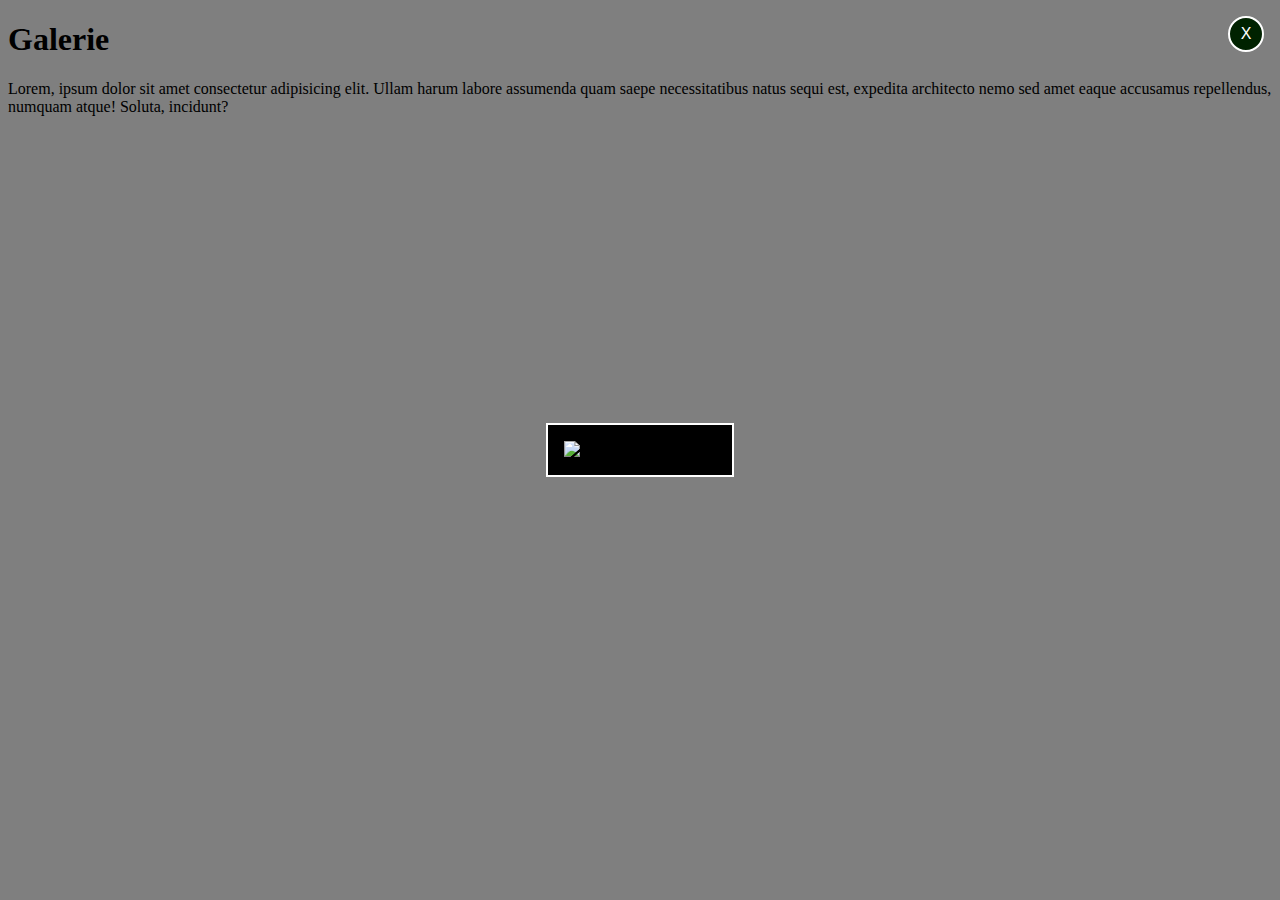
==== 01-galerie.html @ a3850c64 "ajout structure html gallerie + x-data" ====
<!DOCTYPE html>
<html lang="en">
<head>
  <meta charset="UTF-8">
  <meta http-equiv="X-UA-Compatible" content="IE=edge">
  <meta name="viewport" content="width=device-width, initial-scale=1.0">

  <title>TP Galerie ET chargement JSON</title>

  <link rel="stylesheet" href="./css/style.css">
</head>
<body x-data="{
    nomVar: 'https://picsum.photos/id/237/400/300' ,
}">
  <h1>Galerie</h1>
  <p>Lorem, ipsum dolor sit amet consectetur adipisicing elit. Ullam harum labore assumenda quam saepe necessitatibus natus sequi est, expedita architecto nemo sed amet eaque accusamus repellendus, numquam atque! Soluta, incidunt?</p>
  <div class="overlay">
    <figure><img src="https://picsum.photos/id/237/400/300" alt="image 237... un chiot"></figure>
</div>
</body>
</html>
---- css/style.css ----
.overlay {
    position: absolute; /* Sit on top of the page content */
    width: 100vw; /* Full width (cover the whole page) */
    height: 100vh; /* Full height (cover the whole page) */
    top: 0; /* Stay at the top */
    left: 0; /* Stay at the left */
    right: 0; /* Stay at the right */
    bottom: 0; /* Stay at the bottom */
    background-color: rgba(0, 0, 0, 0.5); /* Black background with opacity */
    cursor: pointer; /* Add a pointer on hover */
    display: grid; /* Use a grid for easy centering */
    place-content: center; /* Center vertically and horizontally */
}
.overlay::after {
    content: "X"; /* Add content : "X" */
    color: #fff; /* White text color */
    background-color: #020;; /* Black background color */
    font-family: sans-serif; /* Font family "sans-serif" */
    text-align: center; /* Centered text */
    line-height: 2rem; /* Line height ( idem height ) */
    display: block; /* Display as a block */
    position: absolute; /* Position absolute */
    top: 1rem; /* 1rem from the top */
    right: 1rem; /* 1rem from the right */
    width: 2rem;/* 2rem width */
    height: 2rem;/* 2rem height */
    border: 2px solid #fff;/* White border of 2px */
    border-radius: 50%;/* Rounded border */
}
.overlay>figure {
    margin: 0; /* No margin */
    padding: 1rem; /* 1rem padding */
    border: 2px solid #fff; /* White border of 2px */
    background-color: #000;;    
}
.overlay>figure>img {
    max-width: 100%; /* Max width 100% for responsive image */
    height: auto; /* Height auto for keeping the ratio */
}
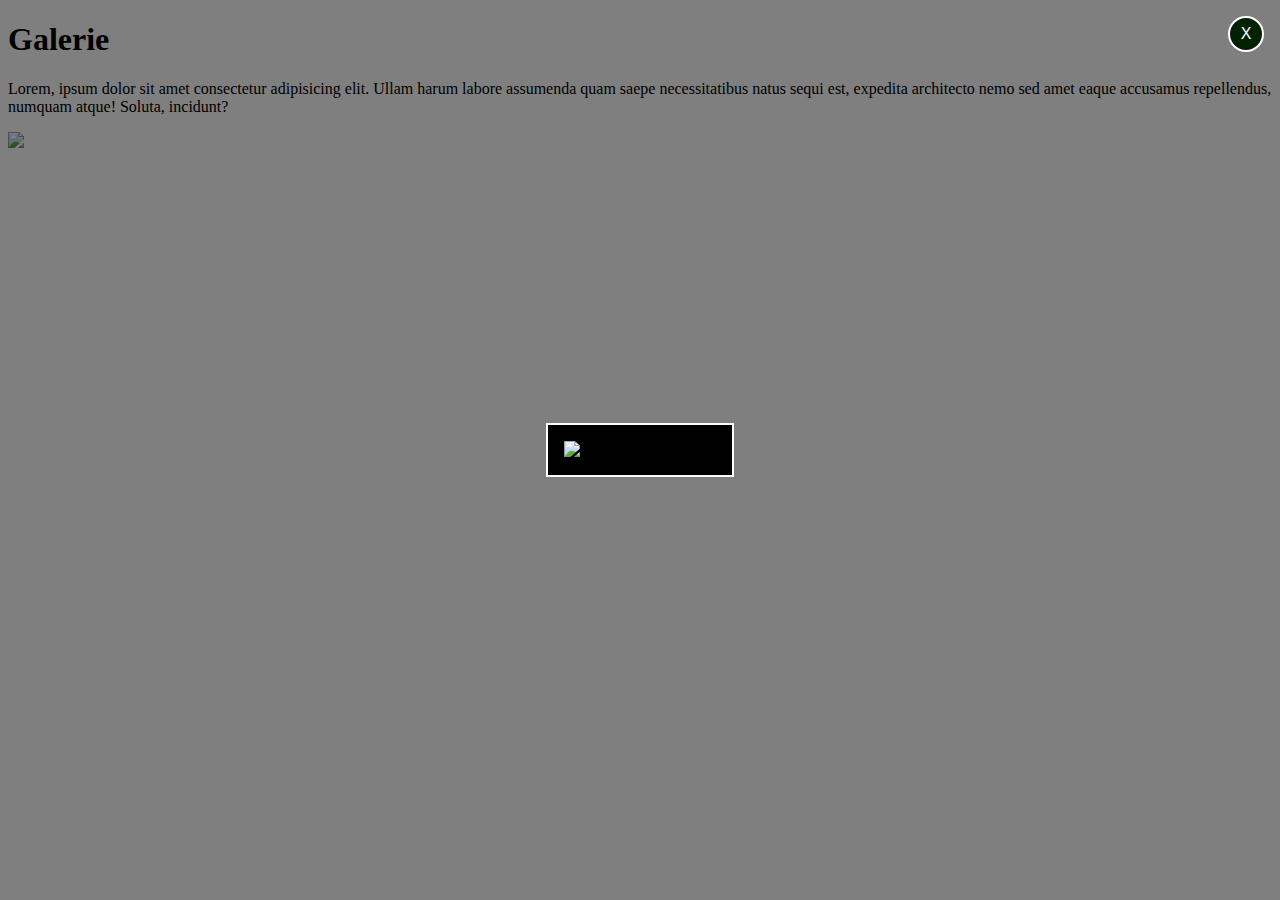
==== commit 6b31df5d: "ajout x-show" ====
--- a/01-galerie.html
+++ b/01-galerie.html
@@ -7,6 +7,7 @@
 
   <title>TP Galerie ET chargement JSON</title>
 
+  <script src="//unpkg.com/alpinejs" defer></script>
   <link rel="stylesheet" href="./css/style.css">
 </head>
 <body x-data="{
@@ -14,8 +15,10 @@
 }">
   <h1>Galerie</h1>
   <p>Lorem, ipsum dolor sit amet consectetur adipisicing elit. Ullam harum labore assumenda quam saepe necessitatibus natus sequi est, expedita architecto nemo sed amet eaque accusamus repellendus, numquam atque! Soluta, incidunt?</p>
-  <div class="overlay">
-    <figure><img src="https://picsum.photos/id/237/400/300" alt="image 237... un chiot"></figure>
+  <img src="https://picsum.photos/id/237/60/60" 
+@click="nomVar = 'https://picsum.photos/id/237/400/300'">
+<div class="overlay" x-show="nomVar" @click="nomVar">
+    <figure><img src="nomVar" alt="image 237... un chiot"></figure>
 </div>
 </body>
 </html>
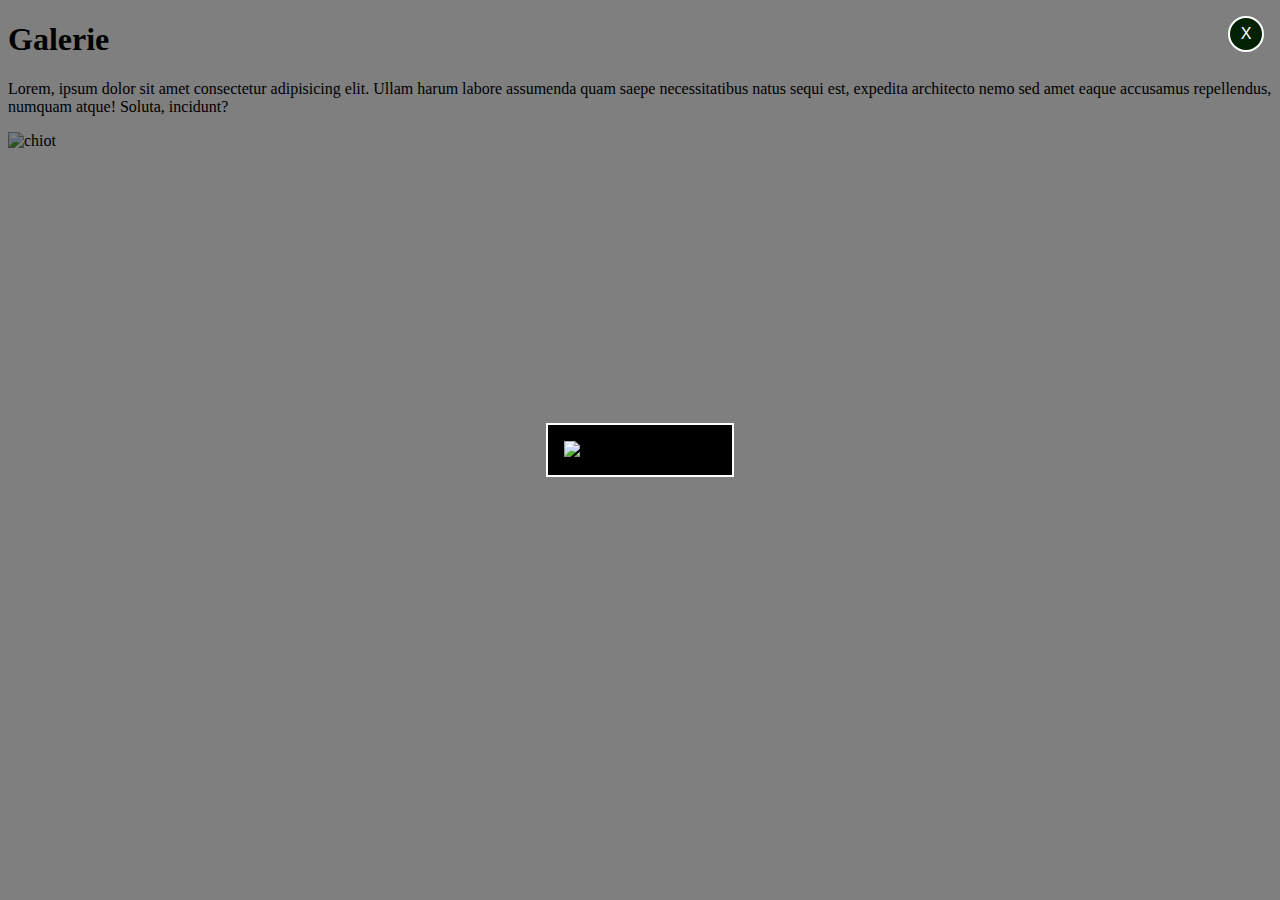
==== commit c9d2aa7e: "ajout image overlay" ====
--- a/01-galerie.html
+++ b/01-galerie.html
@@ -15,10 +15,11 @@
 }">
   <h1>Galerie</h1>
   <p>Lorem, ipsum dolor sit amet consectetur adipisicing elit. Ullam harum labore assumenda quam saepe necessitatibus natus sequi est, expedita architecto nemo sed amet eaque accusamus repellendus, numquam atque! Soluta, incidunt?</p>
-  <img src="https://picsum.photos/id/237/60/60" 
+  <img src="https://picsum.photos/id/237/60/60"
+  alt="chiot" 
 @click="nomVar = 'https://picsum.photos/id/237/400/300'">
-<div class="overlay" x-show="nomVar" @click="nomVar">
-    <figure><img src="nomVar" alt="image 237... un chiot"></figure>
+<div class="overlay" x-show="nomVar" @click="nomVar = null" @keyup.escape.window="nomVar = null">
+    <figure><img src="https://picsum.photos/id/237/400/300" alt="image 237... un chiot"></figure>
 </div>
 </body>
 </html>
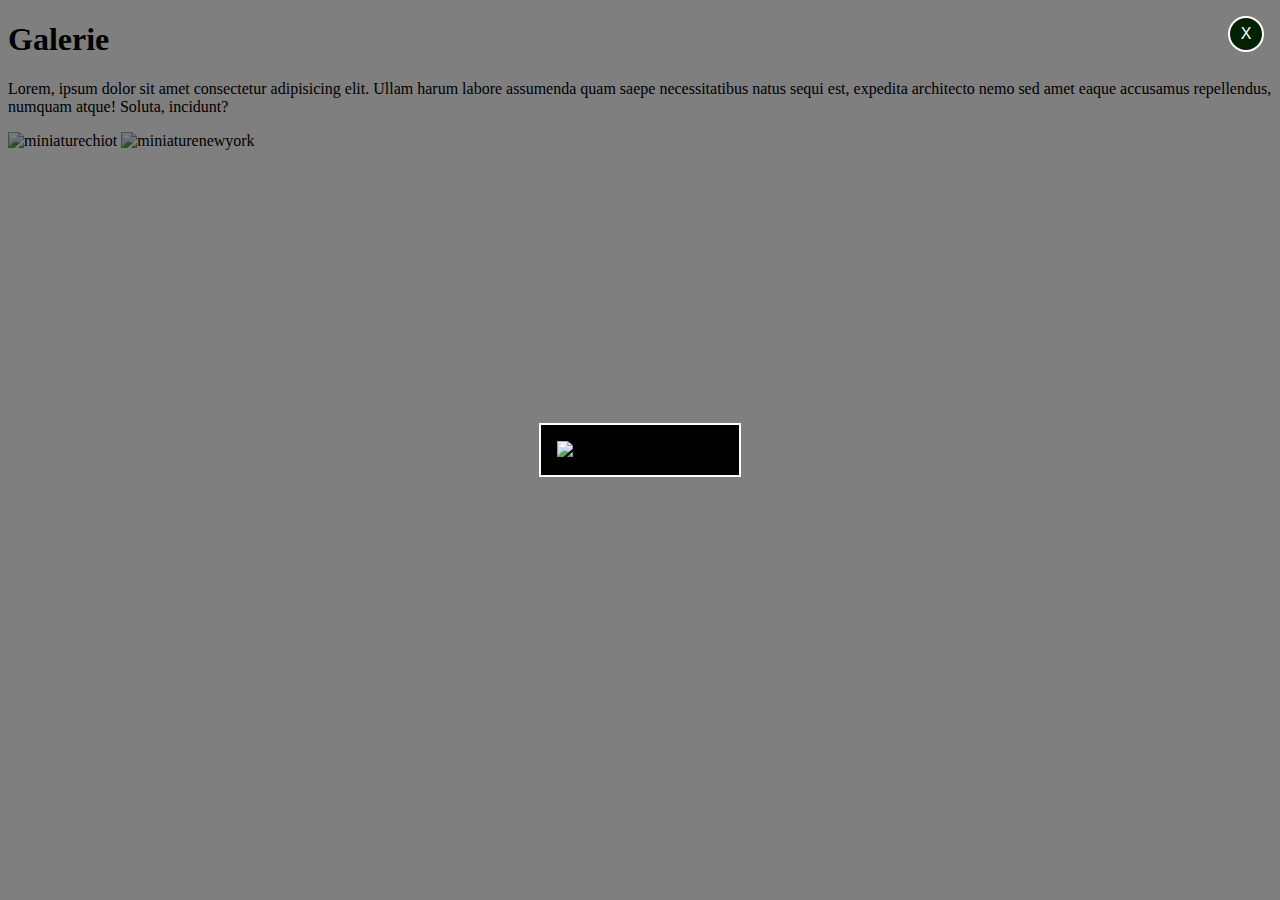
==== commit c91f47ce: "ajout miniature new york" ====
--- a/01-galerie.html
+++ b/01-galerie.html
@@ -16,10 +16,13 @@
   <h1>Galerie</h1>
   <p>Lorem, ipsum dolor sit amet consectetur adipisicing elit. Ullam harum labore assumenda quam saepe necessitatibus natus sequi est, expedita architecto nemo sed amet eaque accusamus repellendus, numquam atque! Soluta, incidunt?</p>
   <img src="https://picsum.photos/id/237/60/60"
-  alt="chiot" 
+  alt="miniaturechiot" 
 @click="nomVar = 'https://picsum.photos/id/237/400/300'">
+  <img src="https://picsum.photos/id/238/60/60"
+  alt="miniaturenewyork" 
+@click="nomVar = 'https://picsum.photos/id/238/400/300'">
 <div class="overlay" x-show="nomVar" @click="nomVar = null" @keyup.escape.window="nomVar = null">
-    <figure><img src="https://picsum.photos/id/237/400/300" alt="image 237... un chiot"></figure>
+    <figure><img src="https://picsum.photos/id/237/400/300" alt="image 238... New-York"></figure>
 </div>
 </body>
 </html>
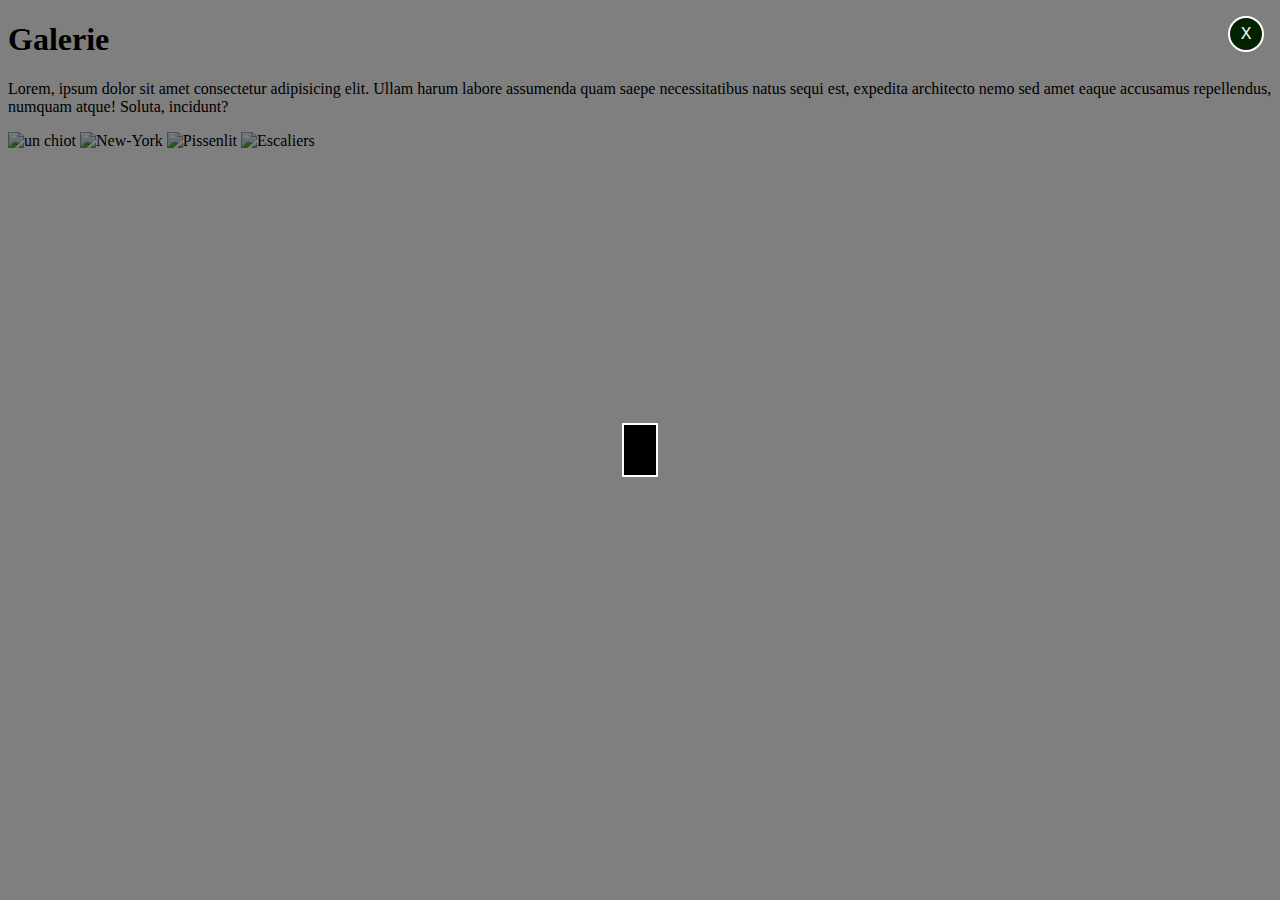
==== commit 4bdf7f5b: "ajout plusieurs image" ====
--- a/01-galerie.html
+++ b/01-galerie.html
@@ -11,18 +11,29 @@
   <link rel="stylesheet" href="./css/style.css">
 </head>
 <body x-data="{
-    nomVar: 'https://picsum.photos/id/237/400/300' ,
+    OuvreImage: 'https://picsum.photos/id/237/400/300' ,
 }">
-  <h1>Galerie</h1>
+  <header>
+    <h1>Galerie</h1>
+  </header> 
   <p>Lorem, ipsum dolor sit amet consectetur adipisicing elit. Ullam harum labore assumenda quam saepe necessitatibus natus sequi est, expedita architecto nemo sed amet eaque accusamus repellendus, numquam atque! Soluta, incidunt?</p>
   <img src="https://picsum.photos/id/237/60/60"
-  alt="miniaturechiot" 
-@click="nomVar = 'https://picsum.photos/id/237/400/300'">
+  alt="un chiot" 
+@click="OuvreImage = 'https://picsum.photos/id/237/400/300'">
   <img src="https://picsum.photos/id/238/60/60"
-  alt="miniaturenewyork" 
-@click="nomVar = 'https://picsum.photos/id/238/400/300'">
-<div class="overlay" x-show="nomVar" @click="nomVar = null" @keyup.escape.window="nomVar = null">
-    <figure><img src="https://picsum.photos/id/237/400/300" alt="image 238... New-York"></figure>
+  alt="New-York" 
+@click="OuvreImage = 'https://picsum.photos/id/238/400/300'">
+  <img src="https://picsum.photos/id/239/60/60"
+  alt="Pissenlit" 
+@click="OuvreImage = 'https://picsum.photos/id/239/400/300'">
+  <img src="https://picsum.photos/id/240/60/60"
+  alt="Escaliers" 
+@click="OuvreImage = 'https://picsum.photos/id/240/400/300'">
+<div class="overlay"
+    x-show="OuvreImage" 
+    @click="OuvreImage = null" 
+    @keyup.escape.window="OuvreImage = null">
+    <figure><img :src="OuvreImage"></figure>
 </div>
 </body>
 </html>
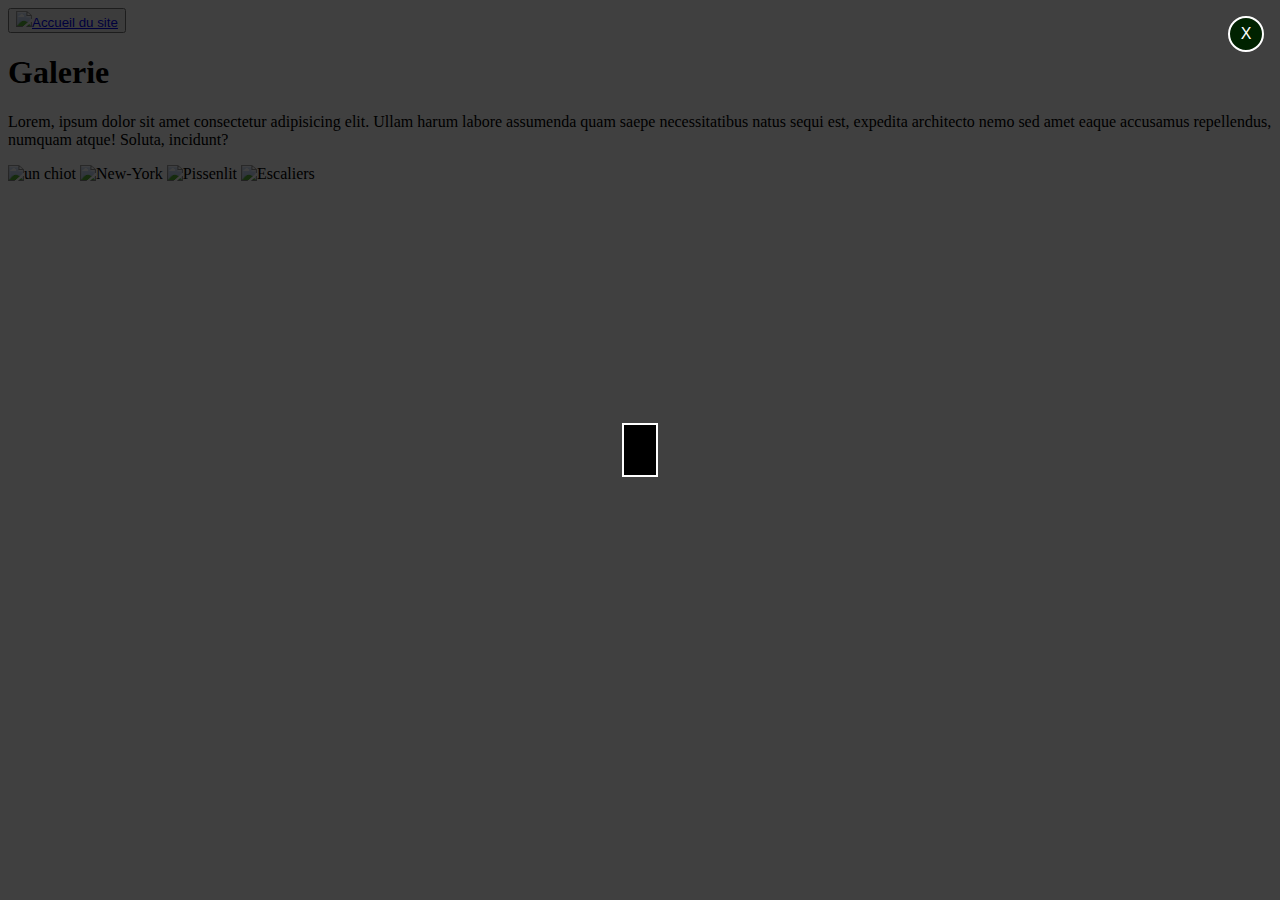
==== commit 93fe6cd9: "modifications finales JSON + btn accueil" ====
--- a/01-galerie.html
+++ b/01-galerie.html
@@ -14,6 +14,7 @@
     OuvreImage: 'https://picsum.photos/id/237/400/300' ,
 }">
   <header>
+    <button><img src="https://api.iconify.design/openmoji:home-button.svg"><a href="../index.html">Accueil du site</a></button>
     <h1>Galerie</h1>
   </header> 
   <p>Lorem, ipsum dolor sit amet consectetur adipisicing elit. Ullam harum labore assumenda quam saepe necessitatibus natus sequi est, expedita architecto nemo sed amet eaque accusamus repellendus, numquam atque! Soluta, incidunt?</p>
--- a/css/style.css
+++ b/css/style.css
@@ -6,7 +6,7 @@
     left: 0; /* Stay at the left */
     right: 0; /* Stay at the right */
     bottom: 0; /* Stay at the bottom */
-    background-color: rgba(0, 0, 0, 0.5); /* Black background with opacity */
+    background-color: rgba(0, 0, 0, 0.75); /* Black background with opacity */
     cursor: pointer; /* Add a pointer on hover */
     display: grid; /* Use a grid for easy centering */
     place-content: center; /* Center vertically and horizontally */
@@ -31,7 +31,7 @@
     margin: 0; /* No margin */
     padding: 1rem; /* 1rem padding */
     border: 2px solid #fff; /* White border of 2px */
-    background-color: #000;;    
+    background-color: #000; 
 }
 .overlay>figure>img {
     max-width: 100%; /* Max width 100% for responsive image */
